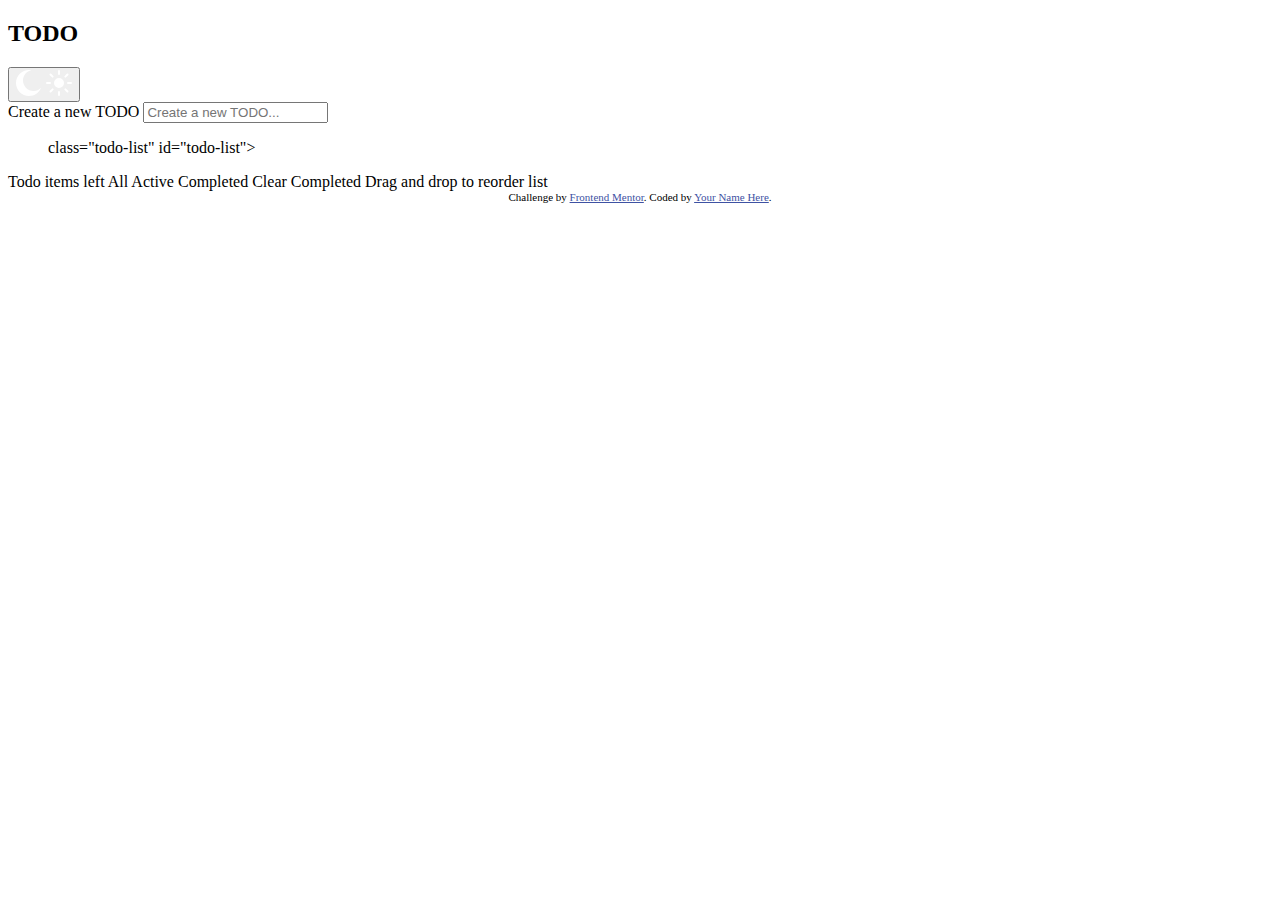
==== todo-app-main/index.html @ 8c1f8772 "created light and dark buttons for theme in html file" ====
<!DOCTYPE html>
<html lang="en">
<head>
  <meta charset="UTF-8">
  <meta name="viewport" content="width=device-width, initial-scale=1.0"> <!-- displays site properly based on user's device -->
  <link rel="stylesheet" href=".\assets\style.css">
  <link rel="icon" type="image/png" sizes="32x32" href=".\assets\images\favicon-32x32.png">
  
  <title>Frontend Mentor | Todo app</title>

  <!-- Feel free to remove these styles or customise in your own stylesheet 👍 -->
  <style>
    .attribution { font-size: 11px; text-align: center; }
    .attribution a { color: hsl(228, 45%, 44%); }
  </style>
</head>
<body class="preload-transitions" data-theme="darkTheme">
  <div class="main-container">
    <div class="todo">
      <header class="header">
        <section class="logo">
          <h2 class="logo-title">TODO</h2>
          <button class="btn btn-theme" id="theme-toggle">
            <img class="todo-elem-hide" src="./assets/images/icon-moon.svg" alt="moon icon for dark mode"/>
            <img src="./assets/images/icon-sun.svg" alt="sun icon for light mode" />
          </button>
        </section>
        <div class="todo-header">
          <div class="todo-circle"></div>
          <label for="todo-input">Create a new TODO</label>
          <input type="text" class="todo-input" name="todo-input" id="todo-input" placeholder="Create a new TODO..."/>
        </div>
      </header>

      <main class="main">
        <ul> class="todo-list" id="todo-list">
          
        </ul>
      </main>

    </div>
  </div>

  Todo

  <!-- Add dynamic number --> items left

  All
  Active 
  Completed

  Clear Completed

  Drag and drop to reorder list

  <div class="attribution">
    Challenge by <a href="https://www.frontendmentor.io?ref=challenge" target="_blank">Frontend Mentor</a>. 
    Coded by <a href="#">Your Name Here</a>.
  </div>
</body>
</html>
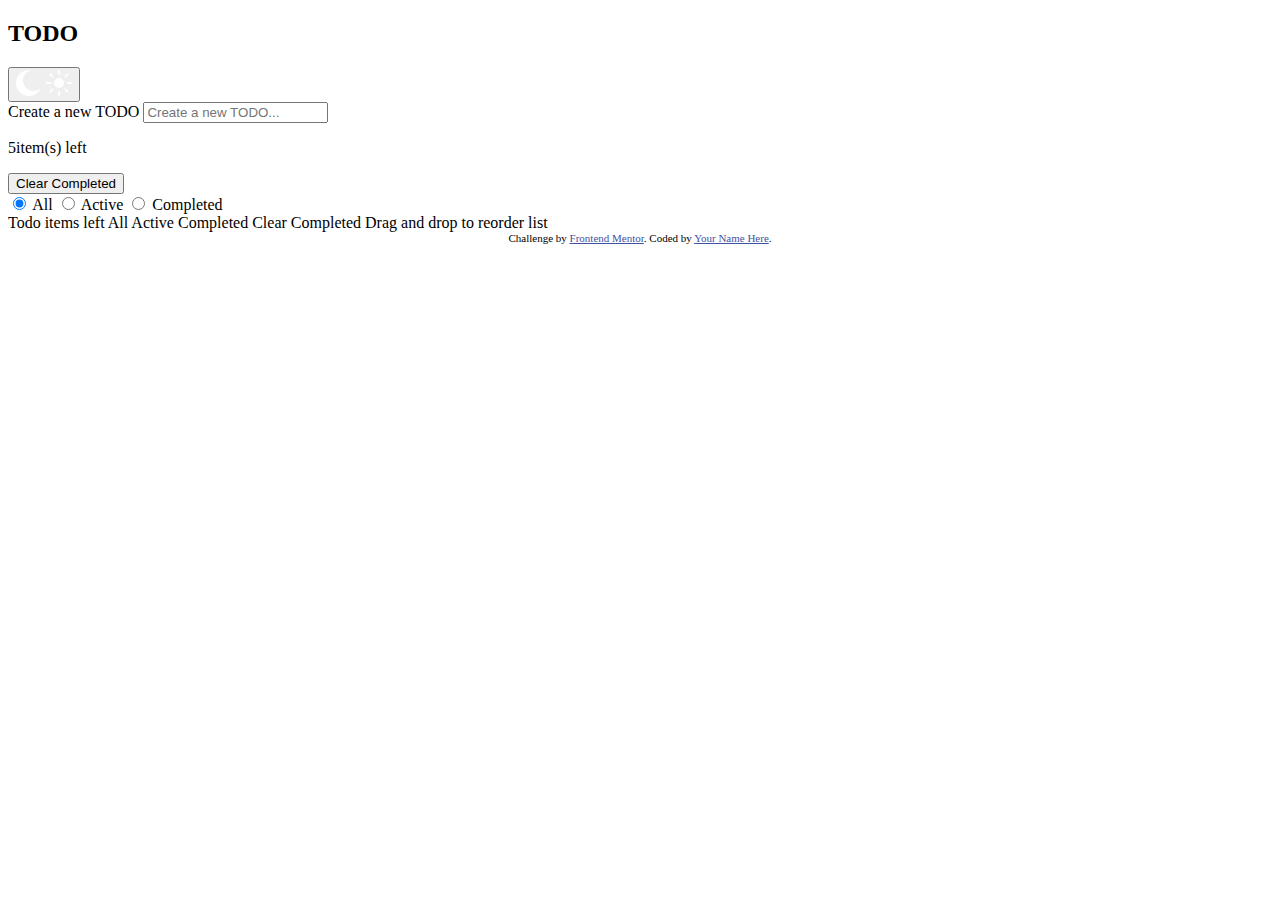
==== commit aa84fa03: "added All-Completed-Active buttons for drop down menu" ====
--- a/todo-app-main/index.html
+++ b/todo-app-main/index.html
@@ -33,9 +33,28 @@
       </header>
 
       <main class="main">
-        <ul> class="todo-list" id="todo-list">
-          
+        <ul class="todo-list" id="todo-list">
+
         </ul>
+        <div class ="todo-filters">
+          <div class="todo-filters-side">
+            <p class="btn"><span id="items-left">5</span>item(s) left</p>
+            <button class="btn btn-clear" id="clear-completed">Clear Completed</button>
+          </div>
+          <div class="todo-filters-centers">
+            
+            <input type="radio" name="filter" id="all" value="all" class="btn btn-bold" checked>
+            <label class="btn btn-bold" for="all">All</label>
+            
+            <input type="radio" name="filter" id="active" value="active" class="btn btn-bold">
+            <label class="btn btn-bold" for="active">Active</label>
+
+            <input type="radio" name="filter" id="completed" value="completed" class="btn btn-bold">
+            <label class="btn btn-bold" for="completed">Completed</label>
+            
+          </div>
+
+        </div>
       </main>
 
     </div>
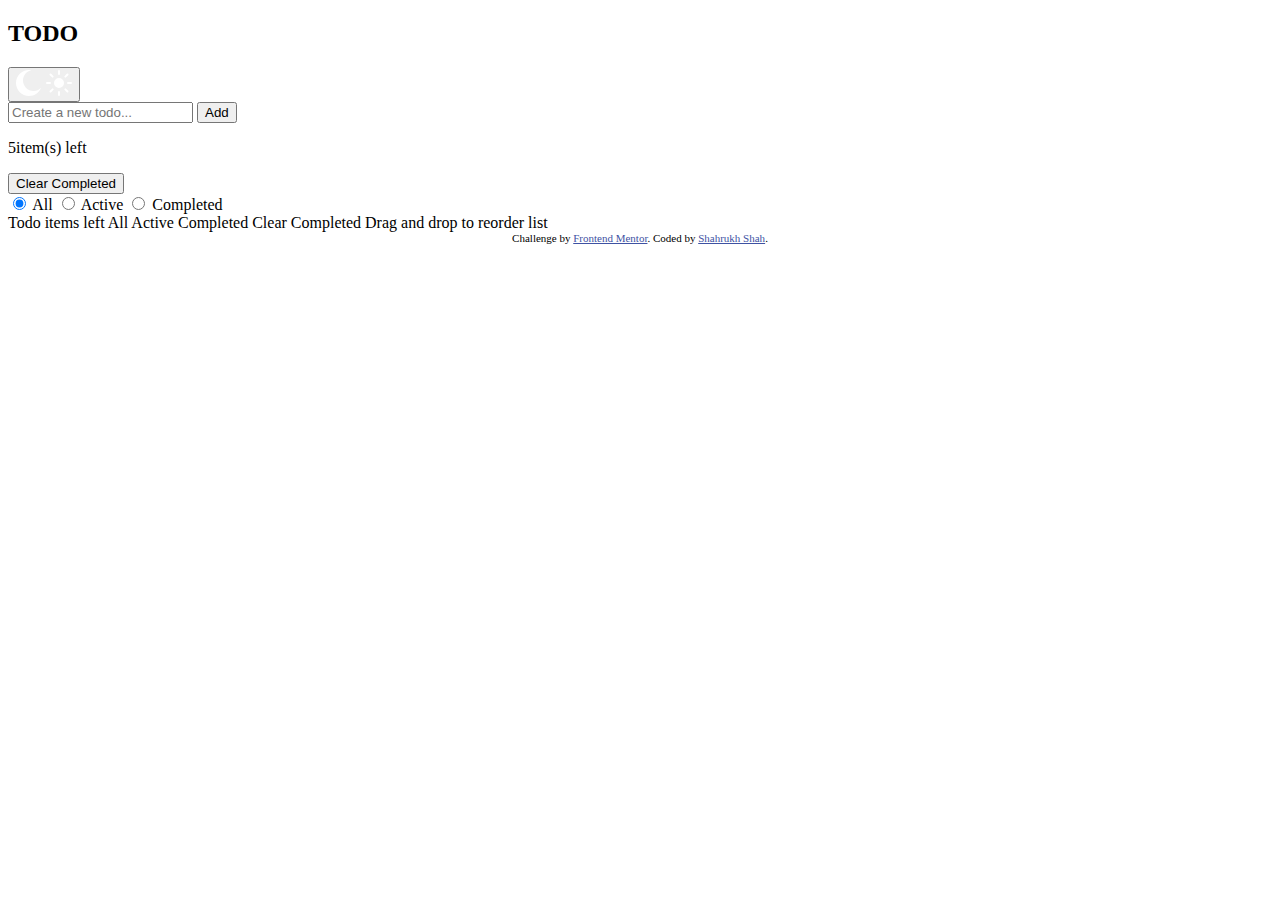
==== commit 615db9d6: "calculator app index html done" ====
--- a/todo-app-main/index.html
+++ b/todo-app-main/index.html
@@ -25,11 +25,15 @@
             <img src="./assets/images/icon-sun.svg" alt="sun icon for light mode" />
           </button>
         </section>
-        <div class="todo-header">
-          <div class="todo-circle"></div>
-          <label for="todo-input">Create a new TODO</label>
-          <input type="text" class="todo-input" name="todo-input" id="todo-input" placeholder="Create a new TODO..."/>
-        </div>
+        <form class="input__form">
+          <input
+            type="text"
+            class="header-input"
+            placeholder="Create a new todo..."
+            aria-label="new task decription input"
+          />
+          <button type="submit" class="form-btn">Add</button>
+        </form>
       </header>
 
       <main class="main">
@@ -74,7 +78,7 @@
 
   <div class="attribution">
     Challenge by <a href="https://www.frontendmentor.io?ref=challenge" target="_blank">Frontend Mentor</a>. 
-    Coded by <a href="#">Your Name Here</a>.
+    Coded by <a href="">Shahrukh Shah</a>.
   </div>
 </body>
 </html>